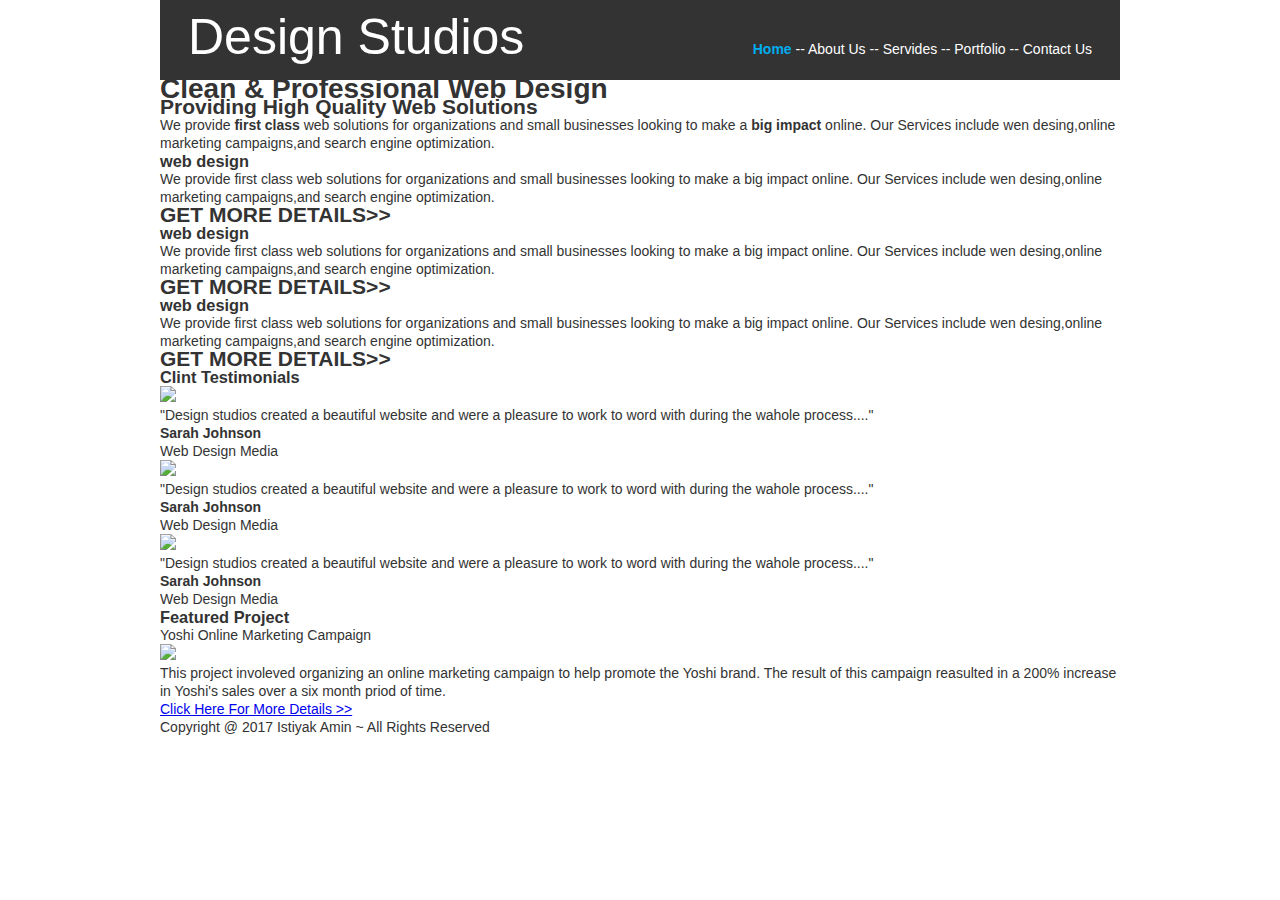
==== index.html @ 9b805709 "Header is complete" ====
<!DOCTYPE html>
<html>
<head>
	<title>Design Studios</title>
	<link rel="stylesheet" type="text/css" href="style.css">
</head>
<body>
	<header class="header template clear">
		<div class="logo">
			Design Studios
		</div>
		<div class="menu clear">
			<a href="#"><b class="selected">Home</b></a> --
			<a href="#">About Us</a> --
			<a href="#">Servides</a> --
			<a href="#">Portfolio</a> --
			<a href="#">Contact Us</a>
		</div>
	</header>
	<section class="template">
		<div class="slogan">
			<h1>
				Clean <span>&</span> Professional Web Design
			</h1>
			<h2>Providing High Quality Web Solutions</h2>
		</div>
		<div class="description">We provide <b>first class </b>web solutions for organizations and small businesses looking to make a <b>big impact</b> online. Our Services include wen desing,online marketing campaigns,and search engine optimization.
		</div>
		<div class="services">
			<div class="service">
				<h3>web design</h3>
				<p>We provide first class web solutions for organizations and small businesses looking to make a big impact online. Our Services include wen desing,online marketing campaigns,and search engine optimization.

				<div class="readmore">
					<h2>GET MORE DETAILS>></h2>
				</div>
			</div>
			<div class="service">
				<h3>web design</h3>
				<p>We provide first class web solutions for organizations and small businesses looking to make a big impact online. Our Services include wen desing,online marketing campaigns,and search engine optimization.

				<div class="readmore">
					<h2>GET MORE DETAILS>></h2>
				</div>
			</div>
			<div class="service">
				<h3>web design</h3>
				<p>We provide first class web solutions for organizations and small businesses looking to make a big impact online. Our Services include wen desing,online marketing campaigns,and search engine optimization.

				<div class="readmore">
					<h2>GET MORE DETAILS>></h2>
				</div>
			</div>
		</div>
	</section>
	<div class="template">
		<article>
			<h3>Clint Testimonials</h3>
			<div class="per_post">
				<div class="image">
					<img src="#">
				</div>
				<div class="description">
					<p>
						"Design studios created a beautiful website and were a pleasure to work to word with during the wahole process...."
					</p>
					<b>Sarah Johnson</b>
					<p>Web Design Media</p>
				</div>
			</div>
			<div class="per_post">
				<div class="image">
					<img src="#">
				</div>
				<div class="description">
					<p>
						"Design studios created a beautiful website and were a pleasure to work to word with during the wahole process...."
					</p>
					<b>Sarah Johnson</b>
					<p>Web Design Media</p>
				</div>
			</div>
			<div class="per_post">
				<div class="image">
					<img src="#">
				</div>
				<div class="description">
					<p>
						"Design studios created a beautiful website and were a pleasure to work to word with during the wahole process...."
					</p>
					<b>Sarah Johnson</b>
					<p>Web Design Media</p>
				</div>
			</div>
		</article>
		<aside>
			<h3>Featured Project</h3>
			<p>Yoshi Online Marketing Campaign</p>
			<div class="aside_image">
				<img src="#">
			</div>
			<p>This project involeved organizing an online marketing campaign to help promote the Yoshi brand. The result of this campaign reasulted in a 200% increase in Yoshi's sales over a six month priod of time.</p>
			<a href="#">Click Here For More Details >></a>
		</aside>
	</div>
	<footer class="footer template">
		<p>Copyright @ 2017 Istiyak Amin ~ All Rights Reserved</p>
	</footer>
</body>
</html>
---- style.css ----
*{
	margin: 0;
	padding: 0;
	outline: 0;
}

body{
	font-family: arial;
	font-size: 14px;
	line-height: 18px;
	color: #333;
}

.template{
	width: 960px;
	margin: 0 auto;
}

.clear{
	overflow: hidden;
}
.header{
	background: #333333;
	height: 80px;
}

.logo{
	width: 400px;
	float: left;
	color: white;
	font-size: 50px;
	margin: 28px;

}

.menu{

	float: right;
	text-decoration: none;
	color: white;
	margin-top: 40px;
	margin-right: 28px;



}

.menu a{
	text-decoration: none;
	color: white;

}

.menu a:hover{
	color: #00ADEF;

}

.selected{
	color: #00ADEF;
}

.slogan{
	
}

.{}
.{}
.{}
.{}
.{}
.{}
.{}
.{}
.{}
.{}
.{}
.{}
.{}
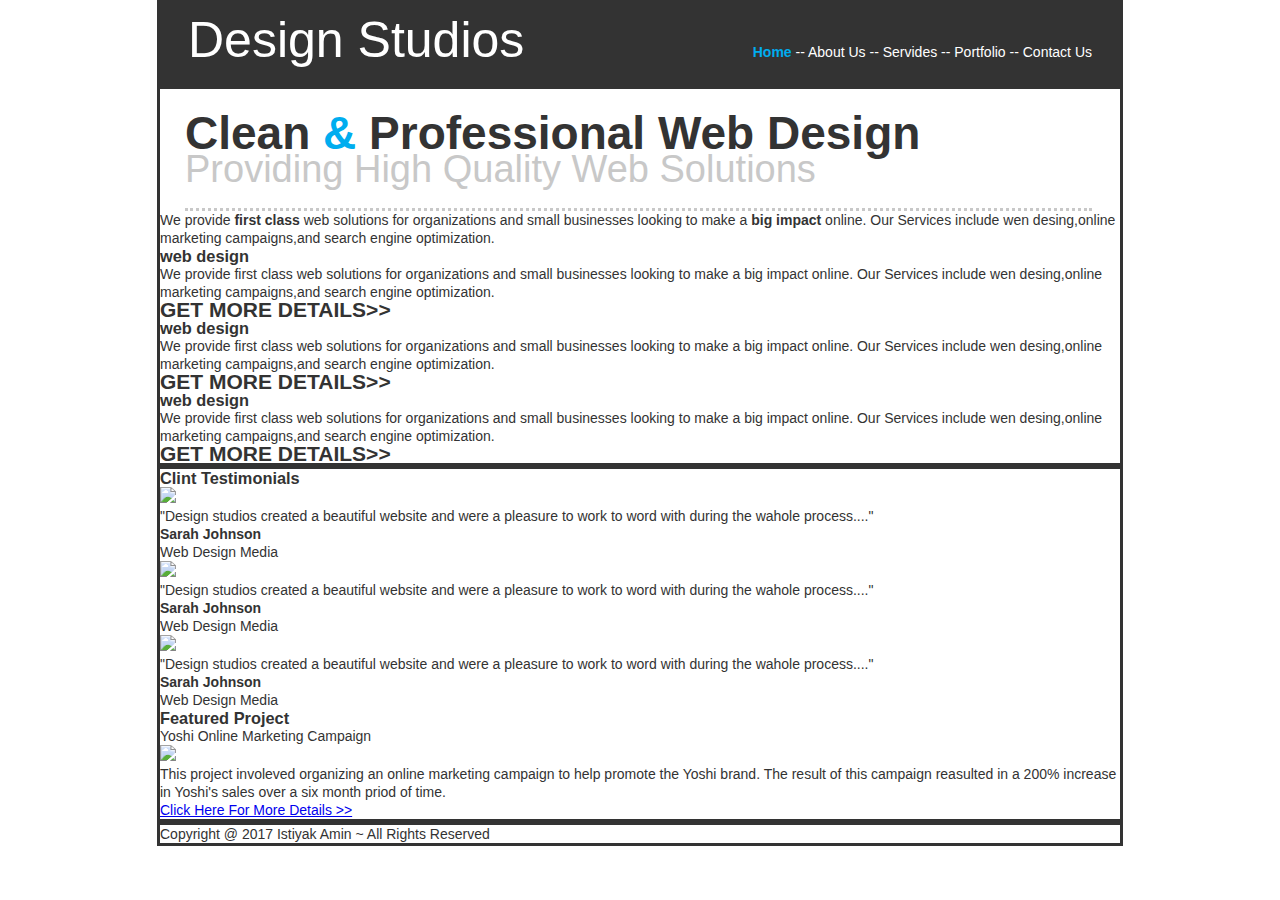
==== commit 42101a84: "first and second slogan is complete" ====
--- a/index.html
+++ b/index.html
@@ -19,11 +19,12 @@
 	</header>
 	<section class="template">
 		<div class="slogan">
-			<h1>
-				Clean <span>&</span> Professional Web Design
+			<h1 class="first_slogan">
+				Clean <span class="and">&</span> Professional Web Design
 			</h1>
-			<h2>Providing High Quality Web Solutions</h2>
+			<p class="second_slogan">Providing High Quality Web Solutions</p>
 		</div>
+
 		<div class="description">We provide <b>first class </b>web solutions for organizations and small businesses looking to make a <b>big impact</b> online. Our Services include wen desing,online marketing campaigns,and search engine optimization.
 		</div>
 		<div class="services">
--- a/style.css
+++ b/style.css
@@ -2,6 +2,7 @@
 	margin: 0;
 	padding: 0;
 	outline: 0;
+
 }
 
 body{
@@ -9,11 +10,13 @@
 	font-size: 14px;
 	line-height: 18px;
 	color: #333;
+
 }
 
 .template{
 	width: 960px;
 	margin: 0 auto;
+	border: solid;
 }
 
 .clear{
@@ -62,18 +65,30 @@
 
 .slogan{
 	
+
 }
 
-.{}
-.{}
-.{}
-.{}
-.{}
-.{}
-.{}
-.{}
-.{}
-.{}
-.{}
-.{}
-.{}+.first_slogan{
+	font-size: 46px;
+    margin-top: 10px;
+    padding: 25px;
+    padding-bottom: 18px;
+}
+
+.and{
+	color: #00ADEF;
+}
+
+.second_slogan{
+	font-size: 38px;
+    margin-left: 25px;
+    color: #C8C8C8;
+    text-decoration: none;
+    padding-bottom: 30px;
+    border-bottom: dotted;
+    margin-right: 28px;
+
+
+
+}
+
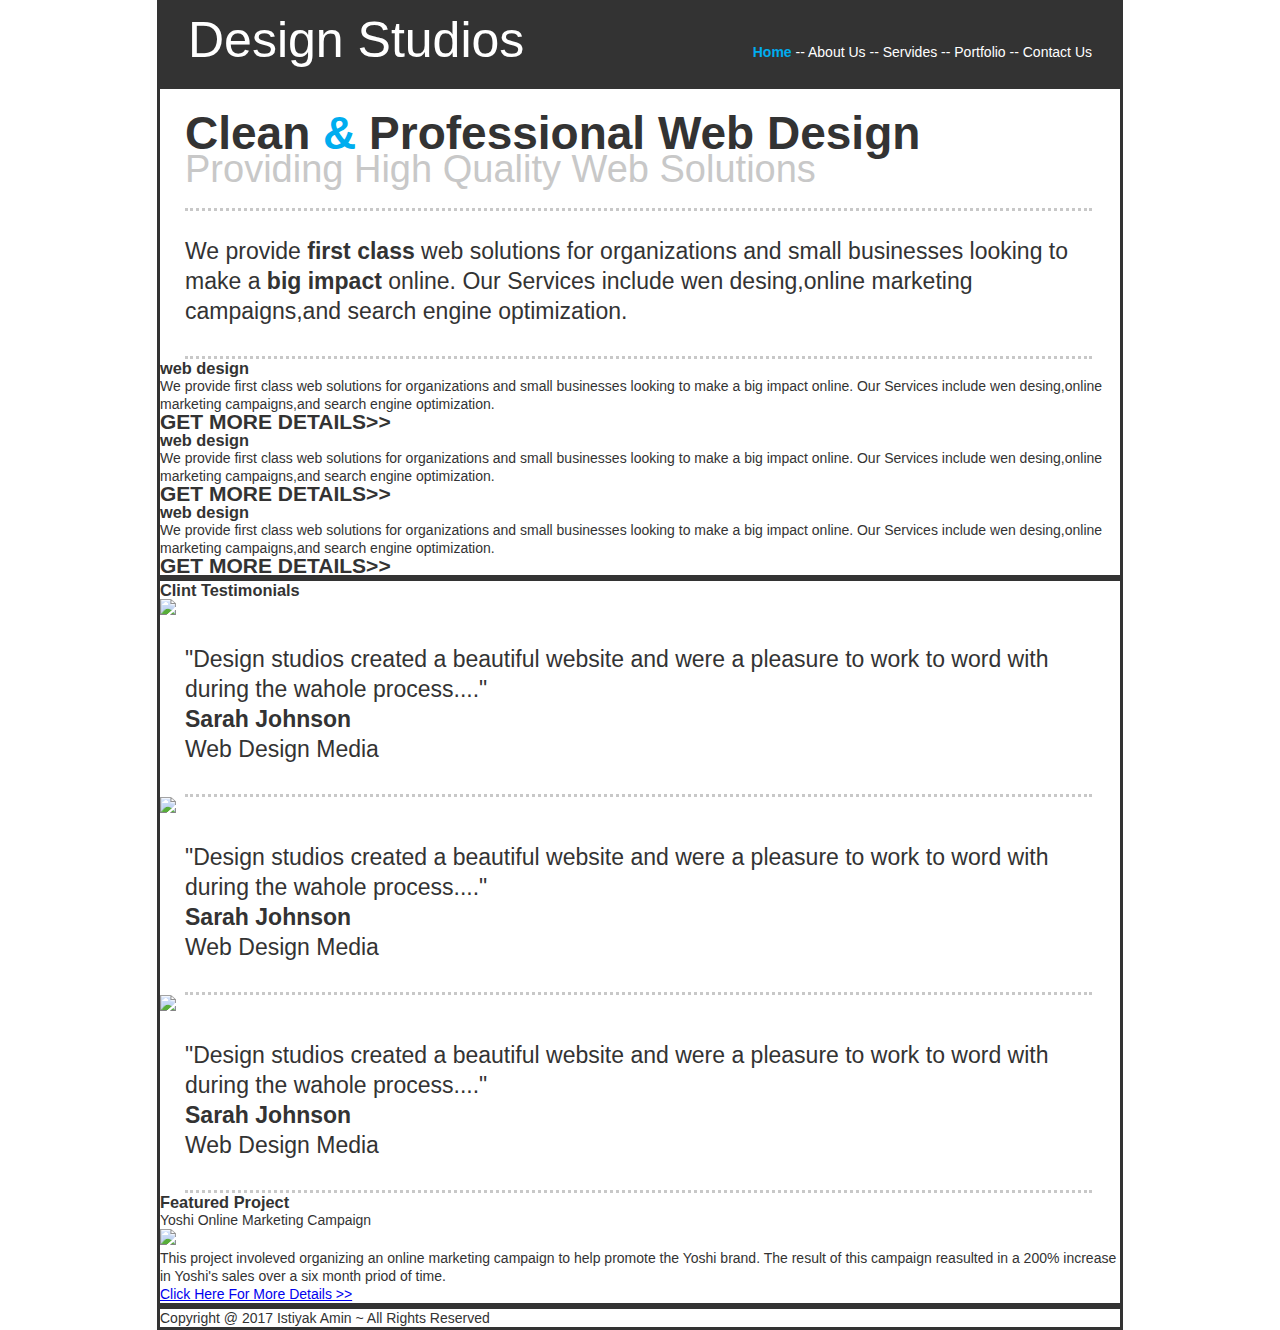
==== commit c526fde9: "slogan description added" ====
--- a/index.html
+++ b/index.html
@@ -25,7 +25,7 @@
 			<p class="second_slogan">Providing High Quality Web Solutions</p>
 		</div>
 
-		<div class="description">We provide <b>first class </b>web solutions for organizations and small businesses looking to make a <b>big impact</b> online. Our Services include wen desing,online marketing campaigns,and search engine optimization.
+		<div class="description"><p>We provide <b>first class </b>web solutions for organizations and small businesses looking to make a <b>big impact</b> online. Our Services include wen desing,online marketing campaigns,and search engine optimization.</p>
 		</div>
 		<div class="services">
 			<div class="service">
--- a/style.css
+++ b/style.css
@@ -88,7 +88,16 @@
     border-bottom: dotted;
     margin-right: 28px;
 
-
-
 }
 
+.description{
+	padding: 25px;
+	font-size: 23px;
+	line-height: 30px;
+	padding: 25px 0 30px;
+    border-bottom: dotted;
+    border-color: #C8C8C8;
+    margin-right: 28px;
+    margin-left: 25px;
+}
+
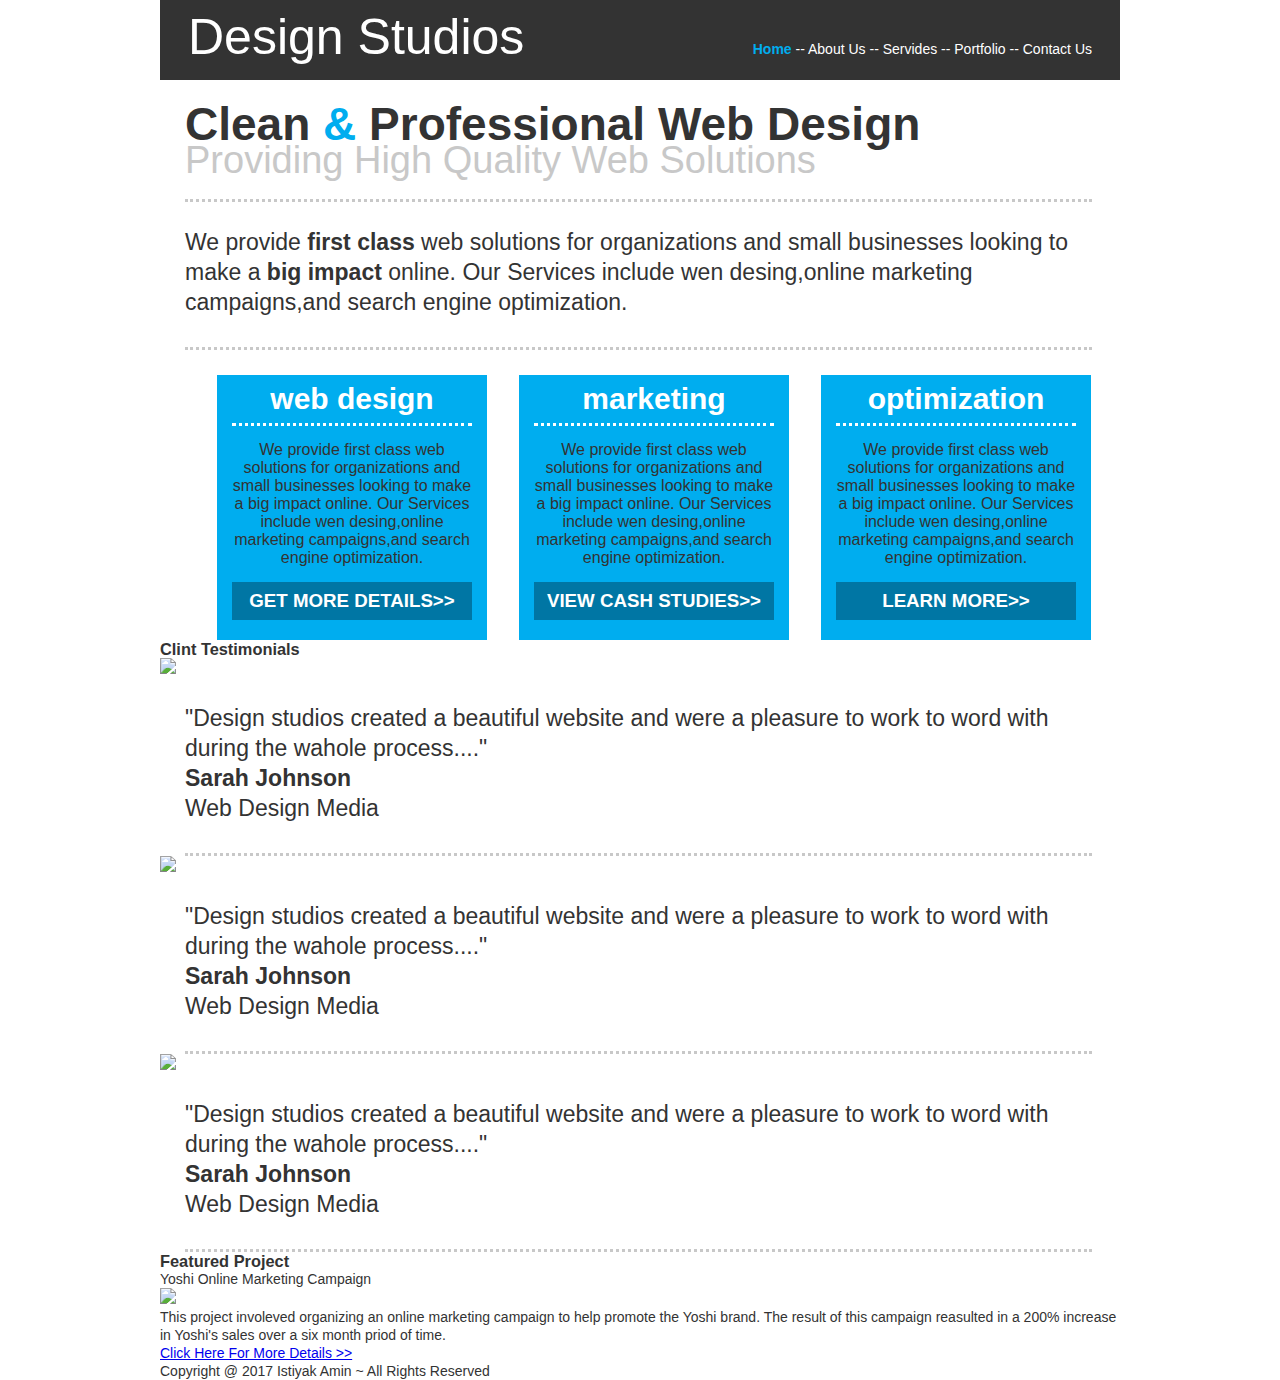
==== commit 8e28874d: "services added" ====
--- a/index.html
+++ b/index.html
@@ -29,27 +29,27 @@
 		</div>
 		<div class="services">
 			<div class="service">
-				<h3>web design</h3>
-				<p>We provide first class web solutions for organizations and small businesses looking to make a big impact online. Our Services include wen desing,online marketing campaigns,and search engine optimization.
+				<h3 class="sub_service">web design</h3>
+				<p class="service_description">We provide first class web solutions for organizations and small businesses looking to make a big impact online. Our Services include wen desing,online marketing campaigns,and search engine optimization.
 
 				<div class="readmore">
-					<h2>GET MORE DETAILS>></h2>
+					<h3 class="service_more_details"><a href="#">GET MORE DETAILS>></a></h3>
 				</div>
 			</div>
 			<div class="service">
-				<h3>web design</h3>
-				<p>We provide first class web solutions for organizations and small businesses looking to make a big impact online. Our Services include wen desing,online marketing campaigns,and search engine optimization.
+				<h3 class="sub_service">marketing</h3>
+				<p class="service_description">We provide first class web solutions for organizations and small businesses looking to make a big impact online. Our Services include wen desing,online marketing campaigns,and search engine optimization.
 
 				<div class="readmore">
-					<h2>GET MORE DETAILS>></h2>
+					<h3 class="service_more_details"><a href="#">VIEW CASH STUDIES>></a></h3>
 				</div>
 			</div>
 			<div class="service">
-				<h3>web design</h3>
-				<p>We provide first class web solutions for organizations and small businesses looking to make a big impact online. Our Services include wen desing,online marketing campaigns,and search engine optimization.
+				<h3 class="sub_service">optimization</h3>
+				<p class="service_description">We provide first class web solutions for organizations and small businesses looking to make a big impact online. Our Services include wen desing,online marketing campaigns,and search engine optimization.
 
 				<div class="readmore">
-					<h2>GET MORE DETAILS>></h2>
+					<h3 class="service_more_details"><a href="#">LEARN MORE>></a></h3>
 				</div>
 			</div>
 		</div>
--- a/style.css
+++ b/style.css
@@ -16,7 +16,7 @@
 .template{
 	width: 960px;
 	margin: 0 auto;
-	border: solid;
+
 }
 
 .clear{
@@ -101,3 +101,58 @@
     margin-left: 25px;
 }
 
+
+.services{
+	padding: 25px;
+
+}
+
+.service{
+
+	float: left;
+	width: 200px;
+	background: #00ADEF;
+	margin-left: 32px;
+    width: 270px;
+    font-size: 16px;
+    height: 265px;
+
+
+}
+
+.sub_service{
+	color: white;
+	text-align: center;
+	padding: 15px;
+	border-bottom: dotted;
+	margin-left: 15px;
+	margin-right: 15px;
+	font-size: 30px;
+
+}
+
+.service_description{
+	padding: 15px;
+	text-align: center;
+}
+
+.service_more_details{
+	text-align: center;
+	background: #0076A4;
+	padding: 10px;
+	margin-left: 15px;
+	margin-right: 15px;
+	color: white;
+
+}
+
+h3 a{
+	text-decoration: none;
+	color: white;
+
+}
+
+h3 a:hover{
+	color: #00ADEF;
+
+}
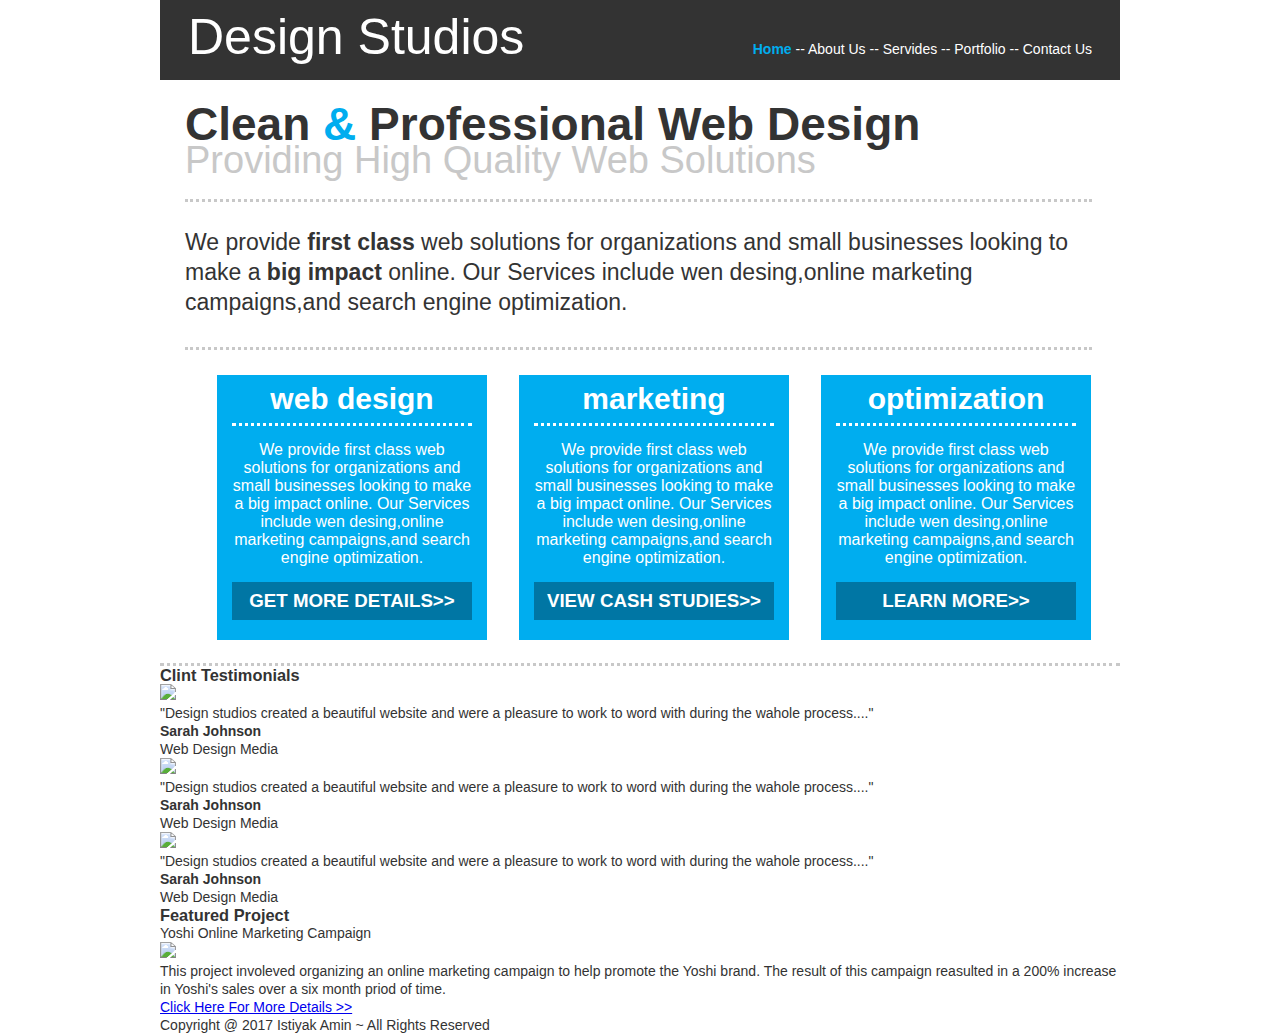
==== commit 77eeb845: "remove some bug" ====
--- a/index.html
+++ b/index.html
@@ -25,7 +25,7 @@
 			<p class="second_slogan">Providing High Quality Web Solutions</p>
 		</div>
 
-		<div class="description"><p>We provide <b>first class </b>web solutions for organizations and small businesses looking to make a <b>big impact</b> online. Our Services include wen desing,online marketing campaigns,and search engine optimization.</p>
+		<div class="slogan_description"><p>We provide <b>first class </b>web solutions for organizations and small businesses looking to make a <b>big impact</b> online. Our Services include wen desing,online marketing campaigns,and search engine optimization.</p>
 		</div>
 		<div class="services">
 			<div class="service">
--- a/style.css
+++ b/style.css
@@ -90,20 +90,23 @@
 
 }
 
-.description{
+.slogan_description{
 	padding: 25px;
 	font-size: 23px;
 	line-height: 30px;
 	padding: 25px 0 30px;
+    margin-right: 28px;
+    margin-left: 25px;
     border-bottom: dotted;
     border-color: #C8C8C8;
-    margin-right: 28px;
-    margin-left: 25px;
 }
 
 
 .services{
 	padding: 25px;
+	border-bottom: dotted;
+	height: 263px;
+	color: #C8C8C8;
 
 }
 
@@ -134,6 +137,7 @@
 .service_description{
 	padding: 15px;
 	text-align: center;
+	color: white;
 }
 
 .service_more_details{
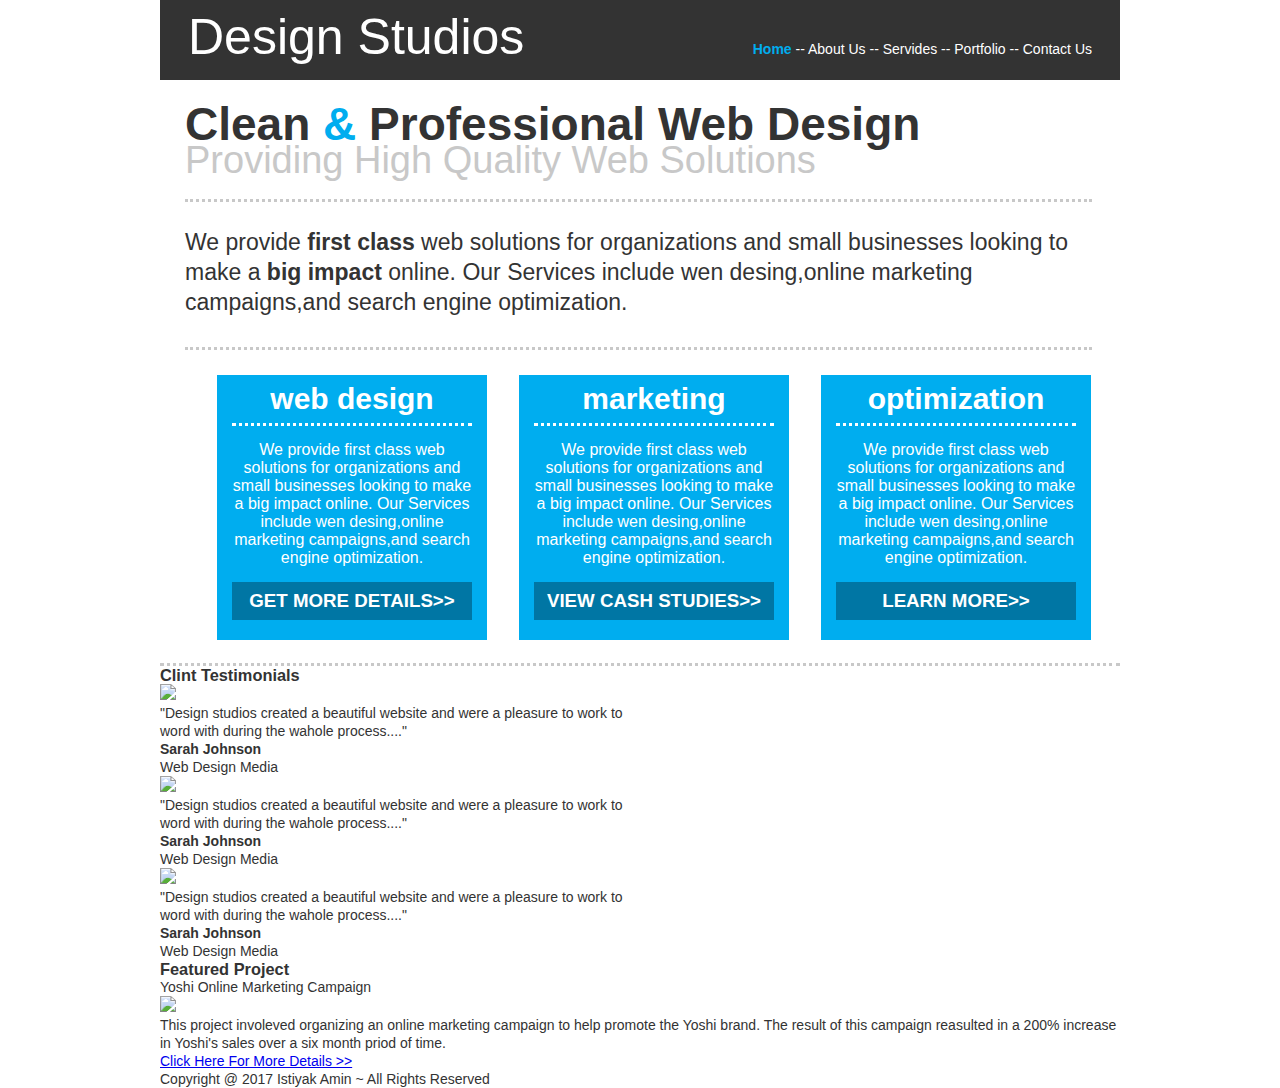
==== commit 062549a3: "add flot just now i am going to rakib poraite :P :P" ====
--- a/index.html
+++ b/index.html
@@ -55,7 +55,7 @@
 		</div>
 	</section>
 	<div class="template">
-		<article>
+		<article class="article_area">
 			<h3>Clint Testimonials</h3>
 			<div class="per_post">
 				<div class="image">
--- a/style.css
+++ b/style.css
@@ -160,3 +160,8 @@
 	color: #00ADEF;
 
 }
+
+
+.article_area{
+	width: 480px;
+}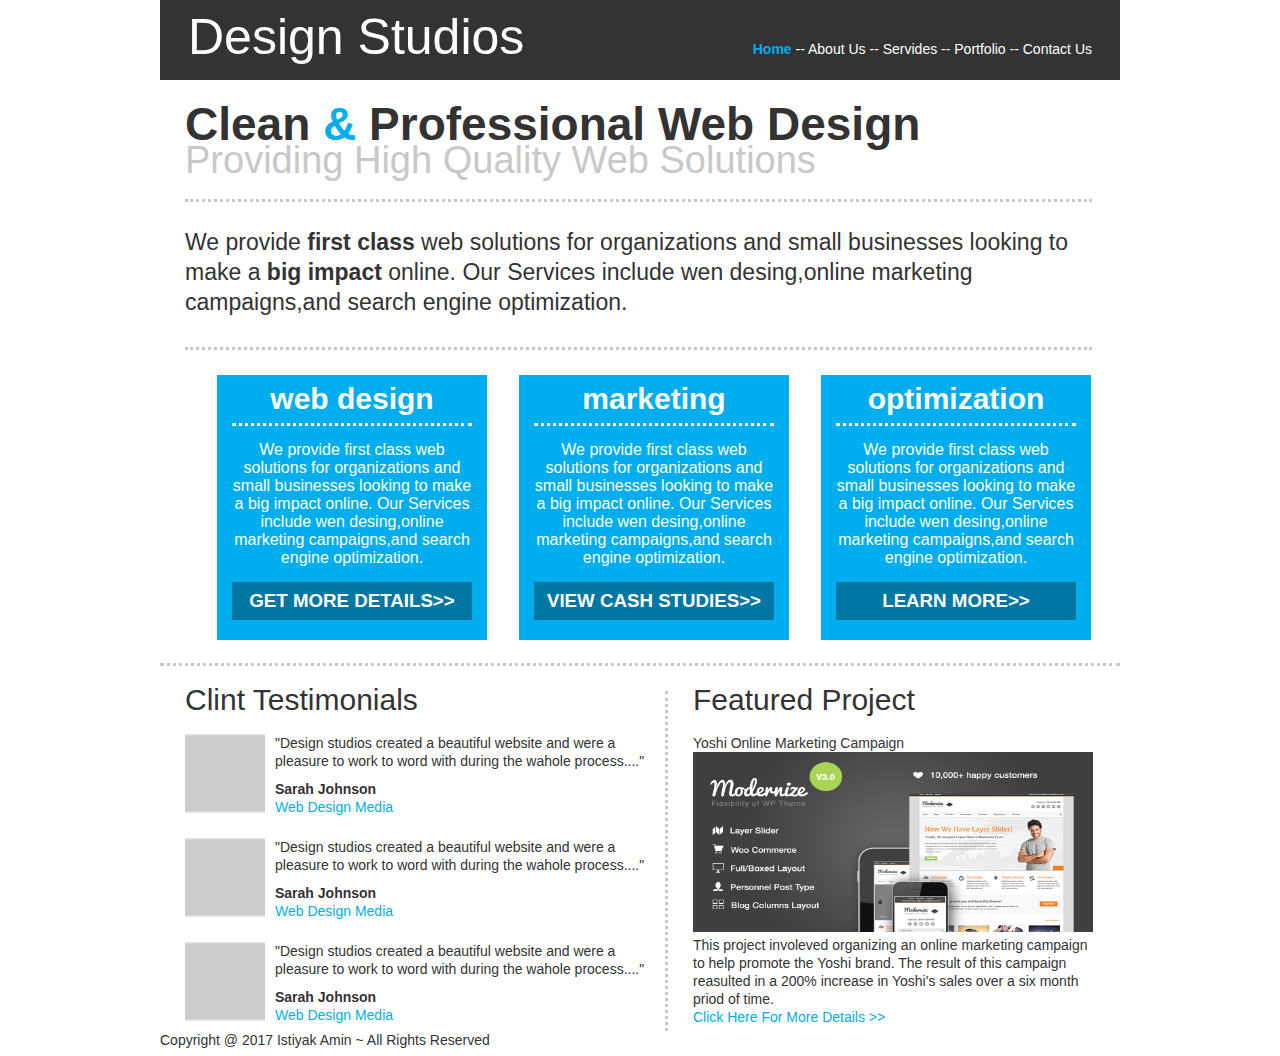
==== commit e3f67a6a: "article and sidbar added" ====
--- a/index.html
+++ b/index.html
@@ -56,52 +56,59 @@
 	</section>
 	<div class="template">
 		<article class="article_area">
-			<h3>Clint Testimonials</h3>
+			<p class="clint_test">Clint Testimonials</p>
 			<div class="per_post">
 				<div class="image">
-					<img src="#">
+					<img src="photos/Screenshot_35.png" height="80px"	width="80px">
 				</div>
 				<div class="description">
 					<p>
 						"Design studios created a beautiful website and were a pleasure to work to word with during the wahole process...."
 					</p>
-					<b>Sarah Johnson</b>
-					<p>Web Design Media</p>
+					<div class="title">
+						<b>Sarah Johnson</b>
+						<p class="job_title">Web Design Media</p>
+					</div>
 				</div>
 			</div>
 			<div class="per_post">
 				<div class="image">
-					<img src="#">
+					<img src="photos/Screenshot_35.png" height="80px"	width="80px">
 				</div>
 				<div class="description">
 					<p>
 						"Design studios created a beautiful website and were a pleasure to work to word with during the wahole process...."
 					</p>
-					<b>Sarah Johnson</b>
-					<p>Web Design Media</p>
+					<div class="title">
+						<b>Sarah Johnson</b>
+						<p class="job_title">Web Design Media</p>
+					</div>
+					
 				</div>
 			</div>
 			<div class="per_post">
 				<div class="image">
-					<img src="#">
+					<img src="photos/Screenshot_35.png" height="80px"	width="80px">
 				</div>
 				<div class="description">
 					<p>
 						"Design studios created a beautiful website and were a pleasure to work to word with during the wahole process...."
 					</p>
-					<b>Sarah Johnson</b>
-					<p>Web Design Media</p>
+					<div class="title">
+						<b>Sarah Johnson</b>
+						<p class="job_title">Web Design Media</p>
+					</div>
 				</div>
 			</div>
 		</article>
-		<aside>
-			<h3>Featured Project</h3>
+		<aside class="right_aside">
+			<p class="clint_test">Featured Project</p>
 			<p>Yoshi Online Marketing Campaign</p>
 			<div class="aside_image">
-				<img src="#">
+				<img src="photos/feature.png" height="180px" width="400px">
 			</div>
 			<p>This project involeved organizing an online marketing campaign to help promote the Yoshi brand. The result of this campaign reasulted in a 200% increase in Yoshi's sales over a six month priod of time.</p>
-			<a href="#">Click Here For More Details >></a>
+			<a class="job_title" href="#">Click Here For More Details >></a>
 		</aside>
 	</div>
 	<footer class="footer template">
--- a/style.css
+++ b/style.css
@@ -164,4 +164,51 @@
 
 .article_area{
 	width: 480px;
-}+	height: 340px;
+	float: left;
+	margin-top: 25px;
+	margin-left: 25px;
+	border-right: dotted;
+	border-color: #C8C8C8;
+}
+
+.clint_test{
+	margin-bottom: 25px;
+	font-size: 30px;
+}
+
+.per_post{
+	float: left;
+	margin-bottom: 20px;
+
+}
+
+
+.image{
+	float: left;
+
+}
+
+.description{
+	float: left;
+	height: 80px;
+	width: 390px;
+	margin-left: 10px;
+}
+
+.title{
+	margin-top: 10px;
+}
+
+.job_title{
+	color: #00ADEF;
+	text-decoration: none;
+}
+
+.right_aside{
+	width: 402px;
+	height: 340px;
+	padding: 25px;
+	float: right;
+
+}
